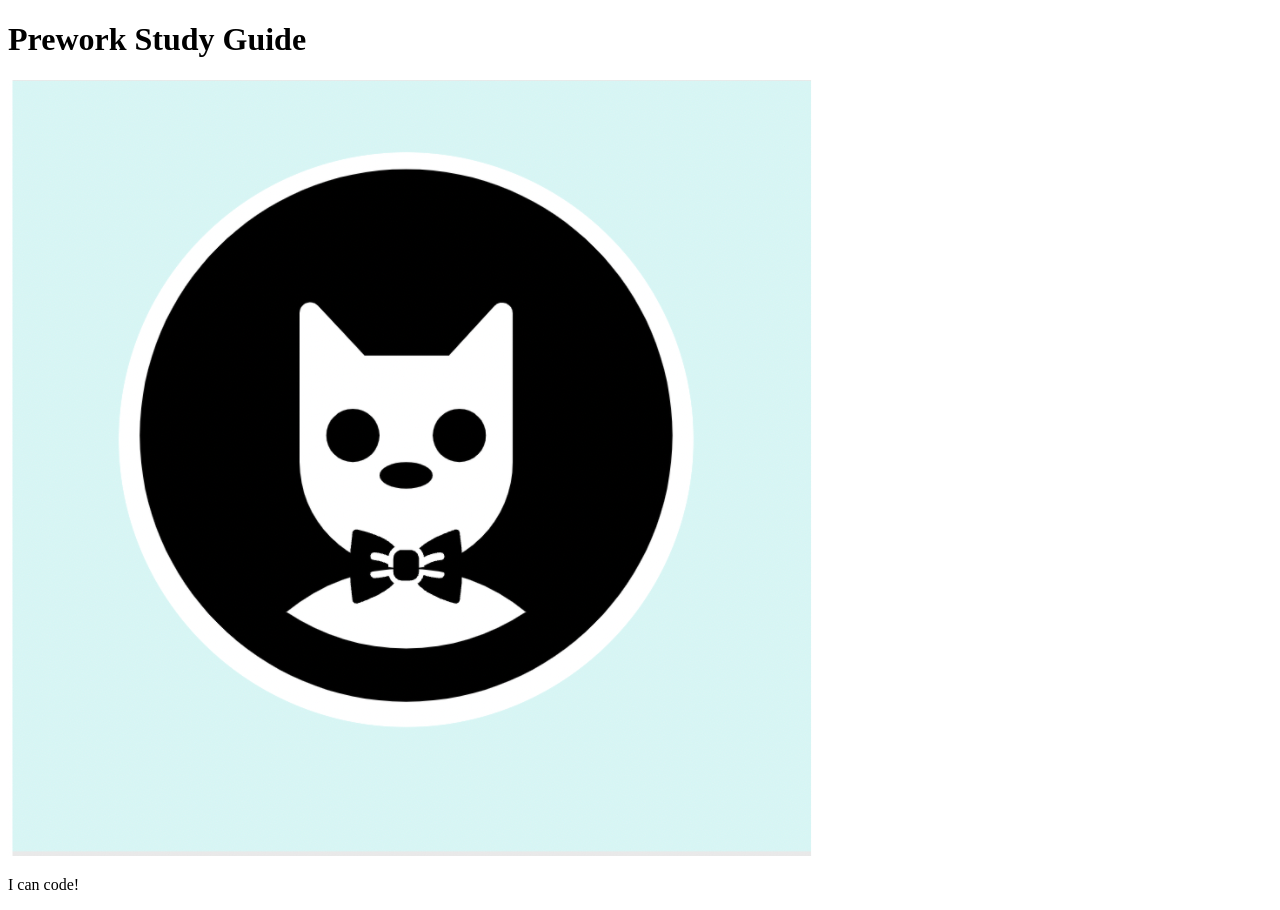
==== prework-study-guide/index.html @ 3fb4067a "add starter code" ====
<!DOCTYPE html>
<html lang="en">
  <head>
    <meta charset="UTF-8" />
    <meta http-equiv="X-UA-Compatible" content="IE=edge" />
    <meta name="viewport" content="width=device-width, initial-scale=1.0" />
    <title>Prework Study Guide</title>
  </head>
  <body>
    <header id="top">
      <h1>Prework Study Guide</h1>
      <img src="./assets/bowtie-cat.png" alt="Profile image of cat wearing a bow tie." />
    </header>
    <main>
      <!-- Student code goes here -->
    </main>

    <footer>
      <p>I can code!</p>
    </footer>
  </body>
</html>
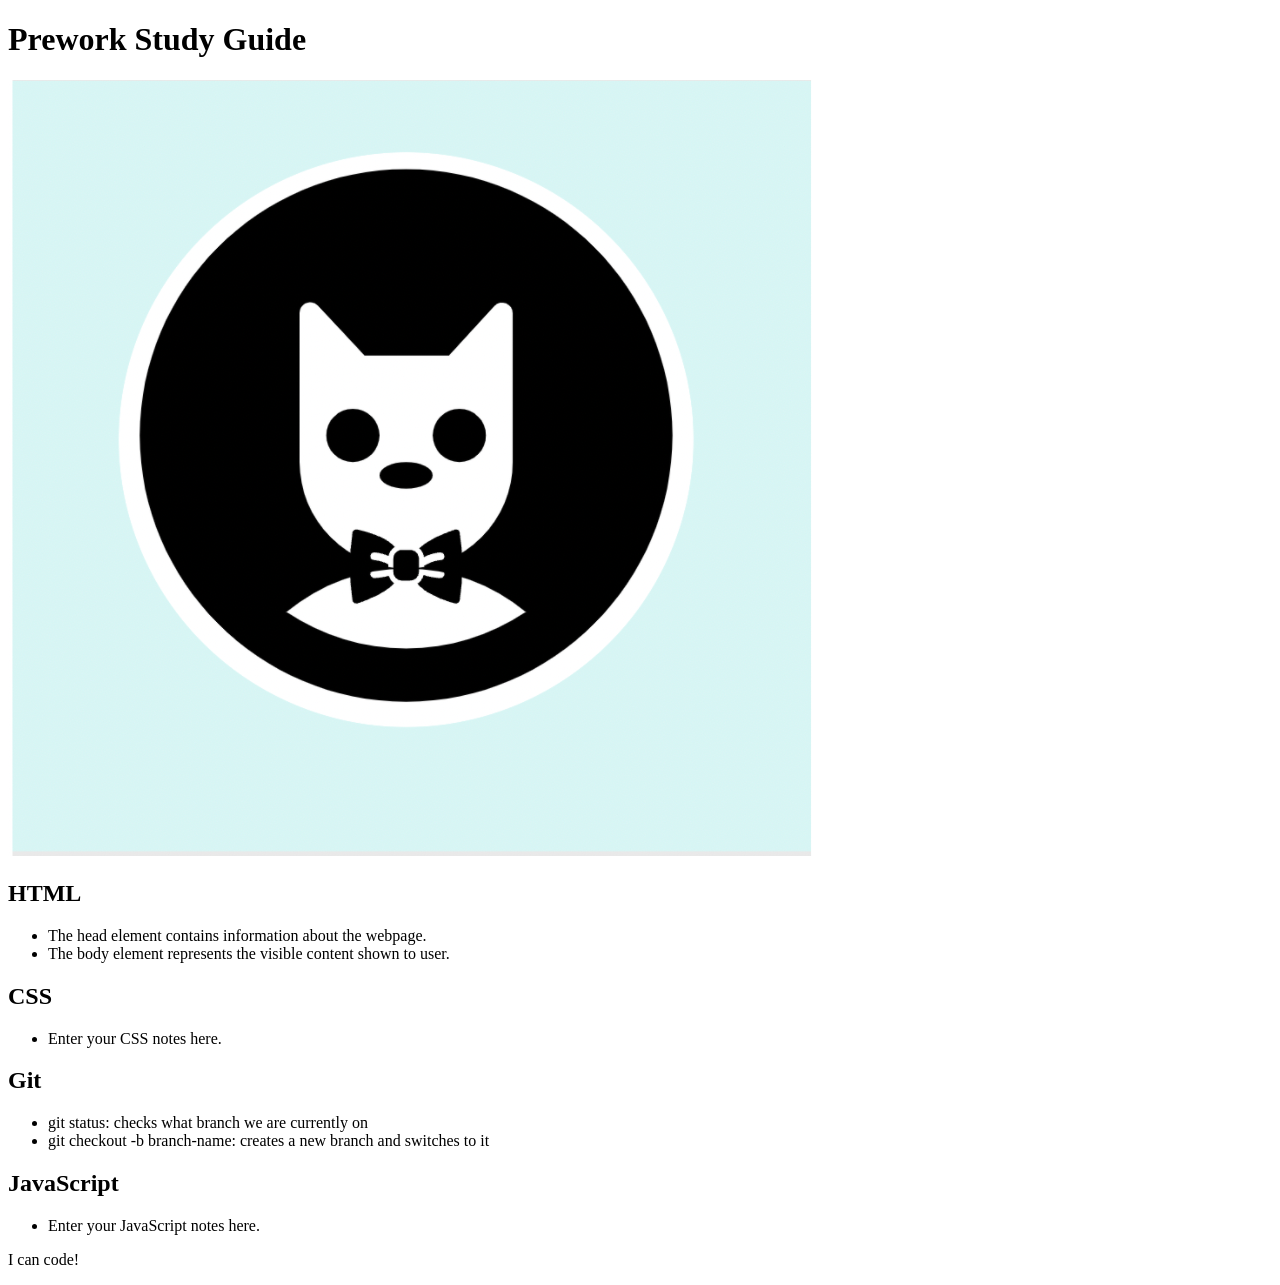
==== commit d3f2e2dd: "added code to HTML file" ====
--- a/prework-study-guide/index.html
+++ b/prework-study-guide/index.html
@@ -12,7 +12,32 @@
       <img src="./assets/bowtie-cat.png" alt="Profile image of cat wearing a bow tie." />
     </header>
     <main>
-      <!-- Student code goes here -->
+      <section class="card" id="html-section">
+        <h2>HTML</h2>
+        <ul>
+          <li>The head element contains information about the webpage.</li>
+          <li>The body element represents the visible content shown to user.</li>
+        </ul>
+        </section>
+        <section class="card" id="css-section">
+          <h2>CSS</h2>
+          <ul>
+            <li>Enter your CSS notes here.</li>
+          </ul>
+          </section>
+          <section class="card" id="git-section">
+            <h2>Git</h2>
+            <ul>
+              <li>git status: checks what branch we are currently on</li>
+              <li>git checkout -b branch-name: creates a new branch and switches to it</li>
+            </ul>
+          </section>
+          <section class="card" id="javascript-section">
+            <h2>JavaScript</h2>
+            <ul>
+              <li>Enter your JavaScript notes here.</li>
+            </ul>
+        </section>
     </main>
 
     <footer>
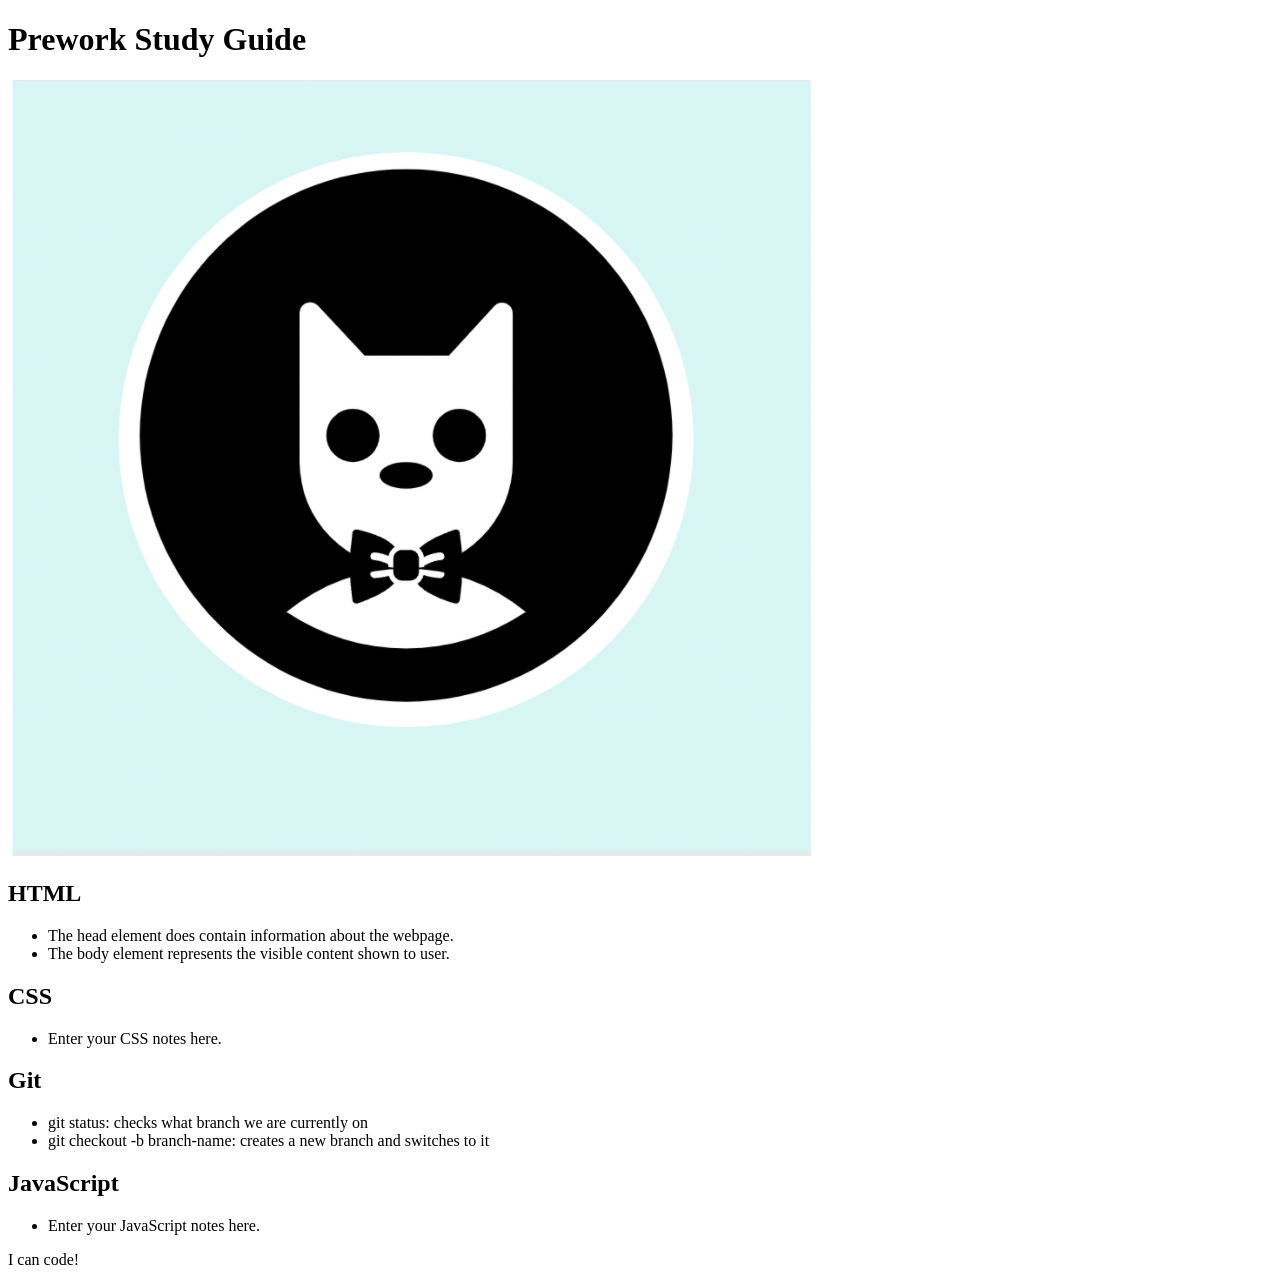
==== commit 0ef2d584: "prework-study-guide" ====
--- a/prework-study-guide/index.html
+++ b/prework-study-guide/index.html
@@ -15,7 +15,7 @@
       <section class="card" id="html-section">
         <h2>HTML</h2>
         <ul>
-          <li>The head element contains information about the webpage.</li>
+          <li>The head element does contain information about the webpage.</li>
           <li>The body element represents the visible content shown to user.</li>
         </ul>
         </section>
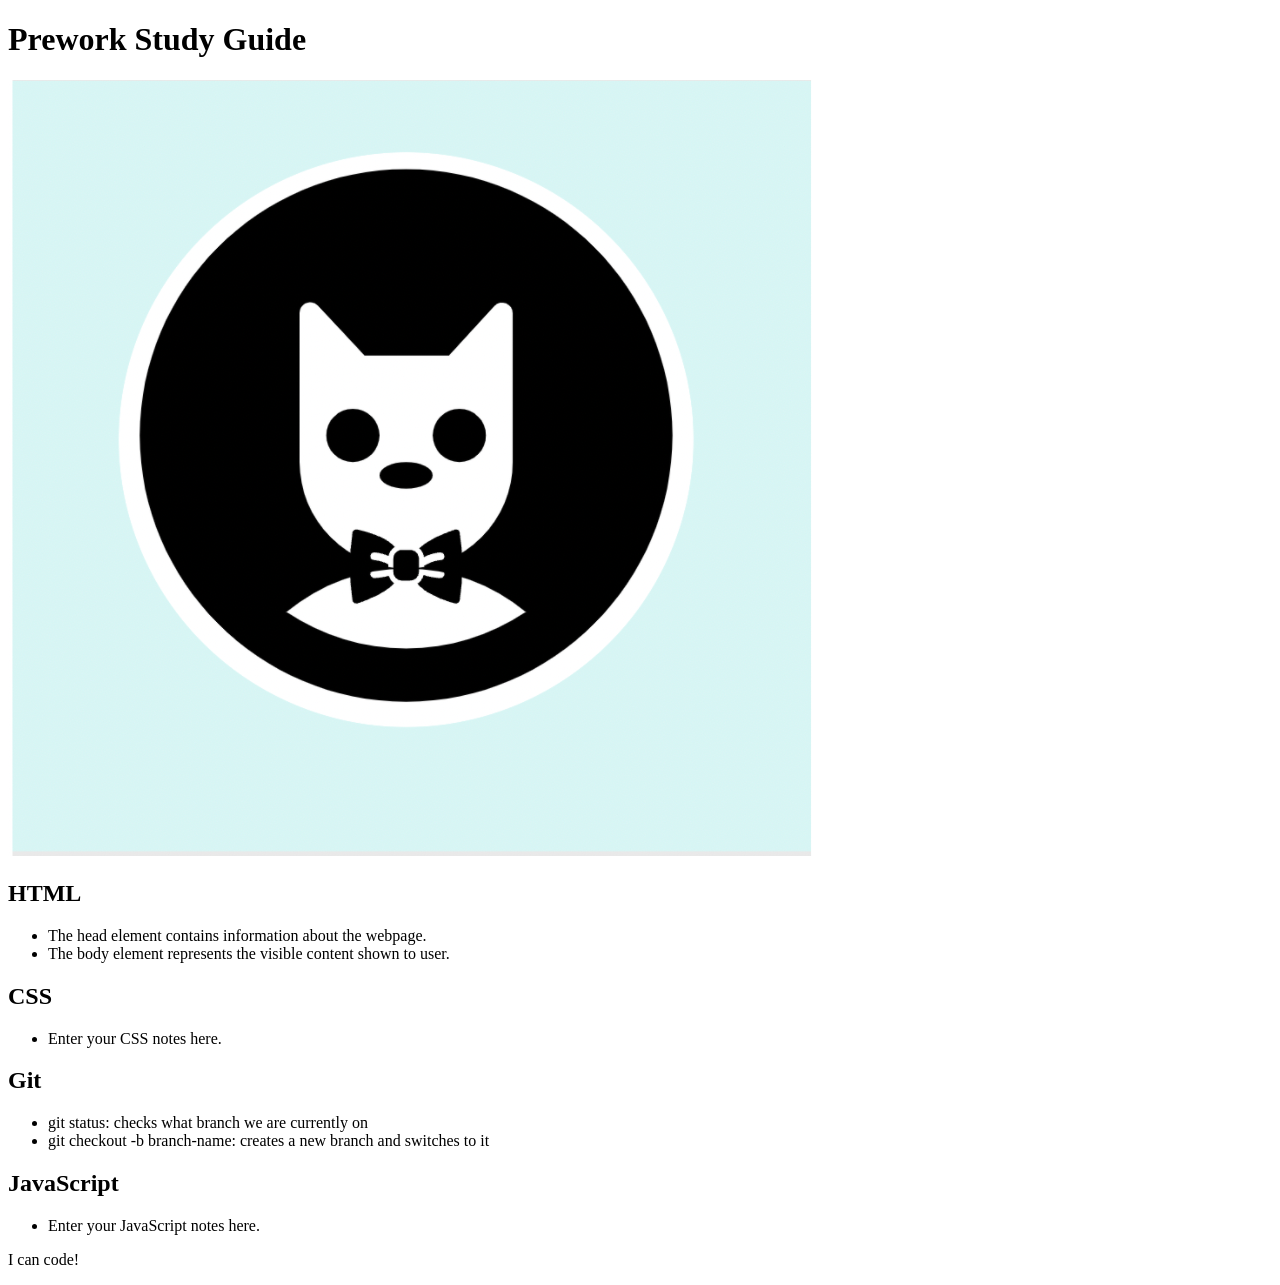
==== commit 215c9f00: "added code to HTML file" ====
--- a/prework-study-guide/index.html
+++ b/prework-study-guide/index.html
@@ -15,7 +15,7 @@
       <section class="card" id="html-section">
         <h2>HTML</h2>
         <ul>
-          <li>The head element does contain information about the webpage.</li>
+          <li>The head element contains information about the webpage.</li>
           <li>The body element represents the visible content shown to user.</li>
         </ul>
         </section>
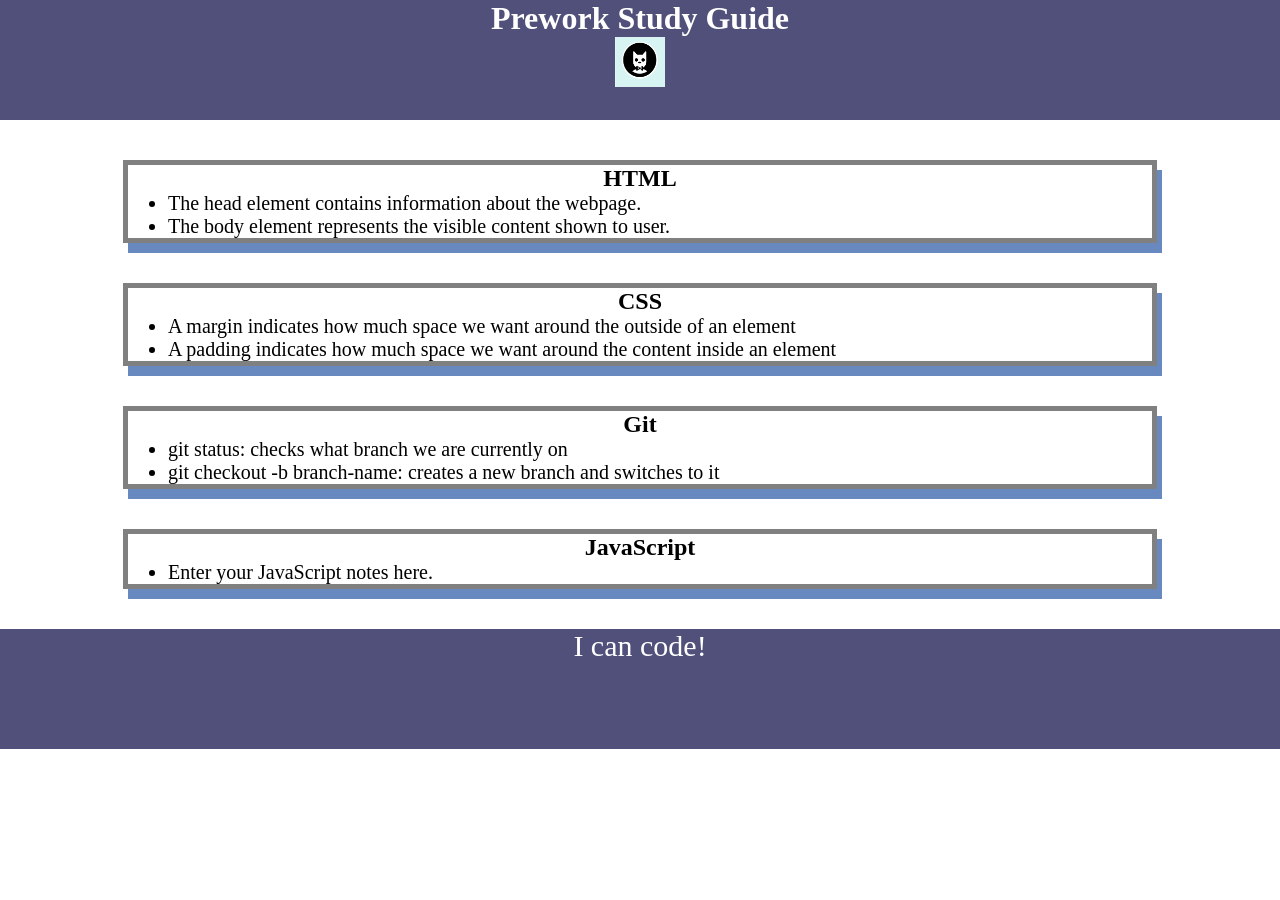
==== commit 93a11919: "added CSS to project" ====
--- a/prework-study-guide/index.html
+++ b/prework-study-guide/index.html
@@ -4,6 +4,7 @@
     <meta charset="UTF-8" />
     <meta http-equiv="X-UA-Compatible" content="IE=edge" />
     <meta name="viewport" content="width=device-width, initial-scale=1.0" />
+    <link rel="stylesheet" href="./assets/style.css">
     <title>Prework Study Guide</title>
   </head>
   <body>
@@ -22,7 +23,8 @@
         <section class="card" id="css-section">
           <h2>CSS</h2>
           <ul>
-            <li>Enter your CSS notes here.</li>
+            <li>A margin indicates how much space we want around the outside of an element</li>
+            <li>A padding indicates how much space we want around the content inside an element</li>
           </ul>
           </section>
           <section class="card" id="git-section">
--- a/prework-study-guide/assets/style.css
+++ b/prework-study-guide/assets/style.css
@@ -0,0 +1,41 @@
+* {
+    margin: 0;
+    padding: 0;
+}
+
+header,
+footer {
+    width: 100%;
+    height: 120px;
+    background-color: rgb(80, 80, 123);
+    color: white;
+}
+
+h1,
+h2 {
+    text-align: center;
+}
+
+img {
+    display: block;
+    height: 50px;
+    width: 50px;
+    margin-left: auto;
+    margin-right: auto;
+}
+
+ul {
+    padding-left: 40px;
+    font-size: 20px;
+}
+
+p {
+    text-align: center;
+    font-size: 30px;
+  }
+  .card {
+    width: 80%;
+    margin: 40px auto;
+    border: 5px solid gray;
+    box-shadow: 5px 10px #6889C0;
+  }
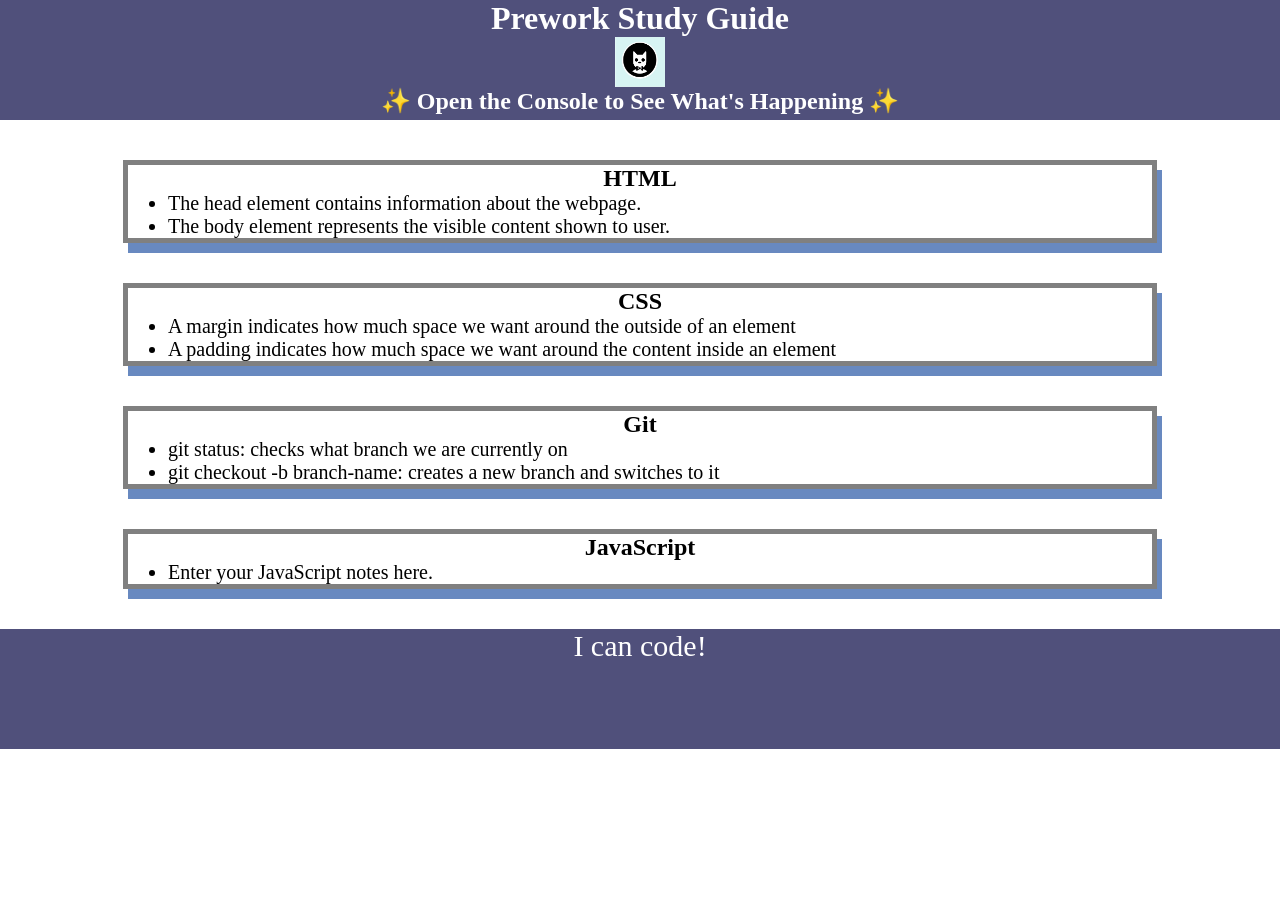
==== commit 756dc1ae: "added loop to js script" ====
--- a/prework-study-guide/index.html
+++ b/prework-study-guide/index.html
@@ -11,6 +11,7 @@
     <header id="top">
       <h1>Prework Study Guide</h1>
       <img src="./assets/bowtie-cat.png" alt="Profile image of cat wearing a bow tie." />
+      <h2>✨ Open the Console to See What's Happening ✨</h2>
     </header>
     <main>
       <section class="card" id="html-section">
@@ -45,5 +46,6 @@
     <footer>
       <p>I can code!</p>
     </footer>
+    <script src="./assets/script.js"></script>
   </body>
 </html>
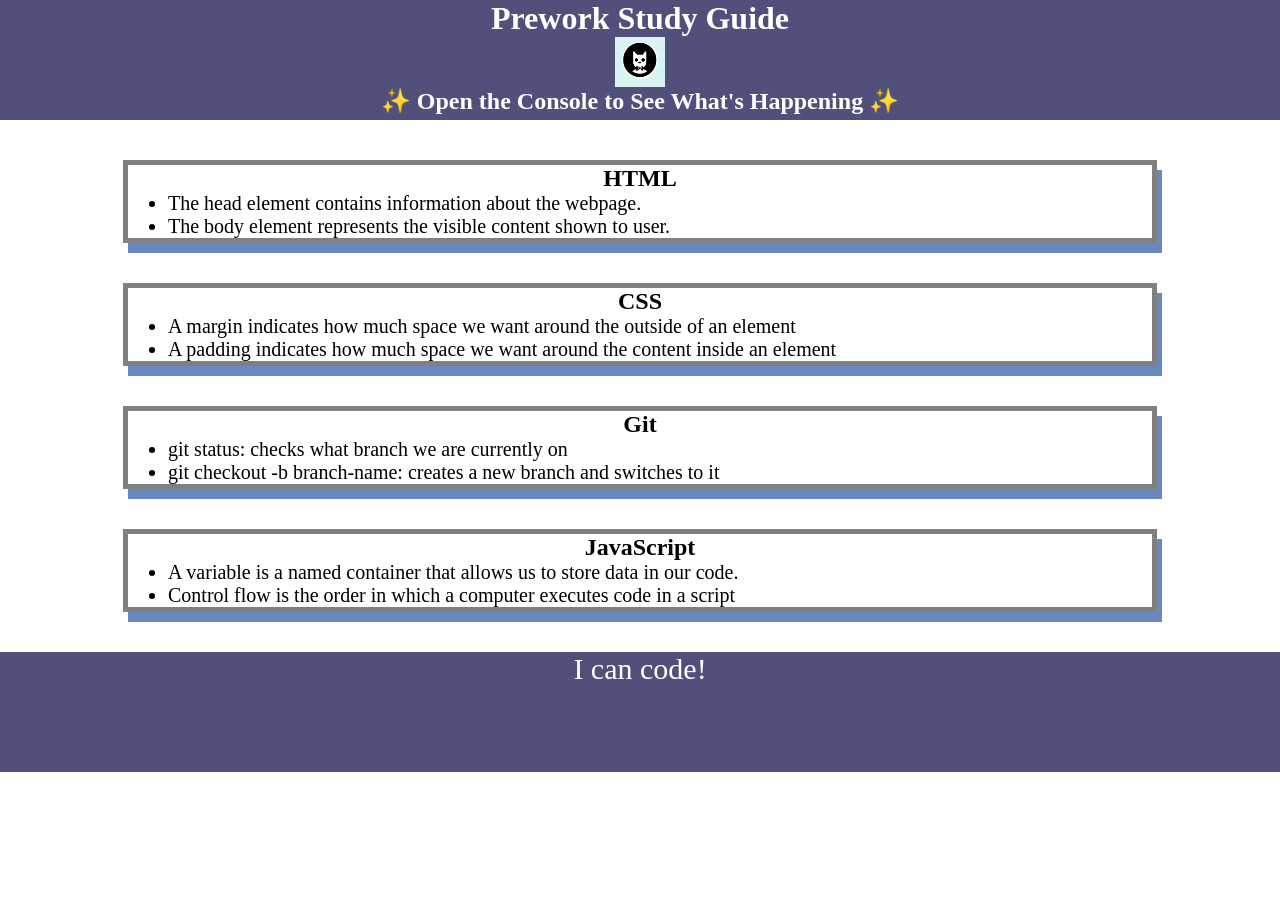
==== commit 598ced5e: "added code to js" ====
--- a/prework-study-guide/index.html
+++ b/prework-study-guide/index.html
@@ -38,7 +38,8 @@
           <section class="card" id="javascript-section">
             <h2>JavaScript</h2>
             <ul>
-              <li>Enter your JavaScript notes here.</li>
+              <li>A variable is a named container that allows us to store data in our code.</li>
+              <li>Control flow is the order in which a computer executes code in a script</li>
             </ul>
         </section>
     </main>
